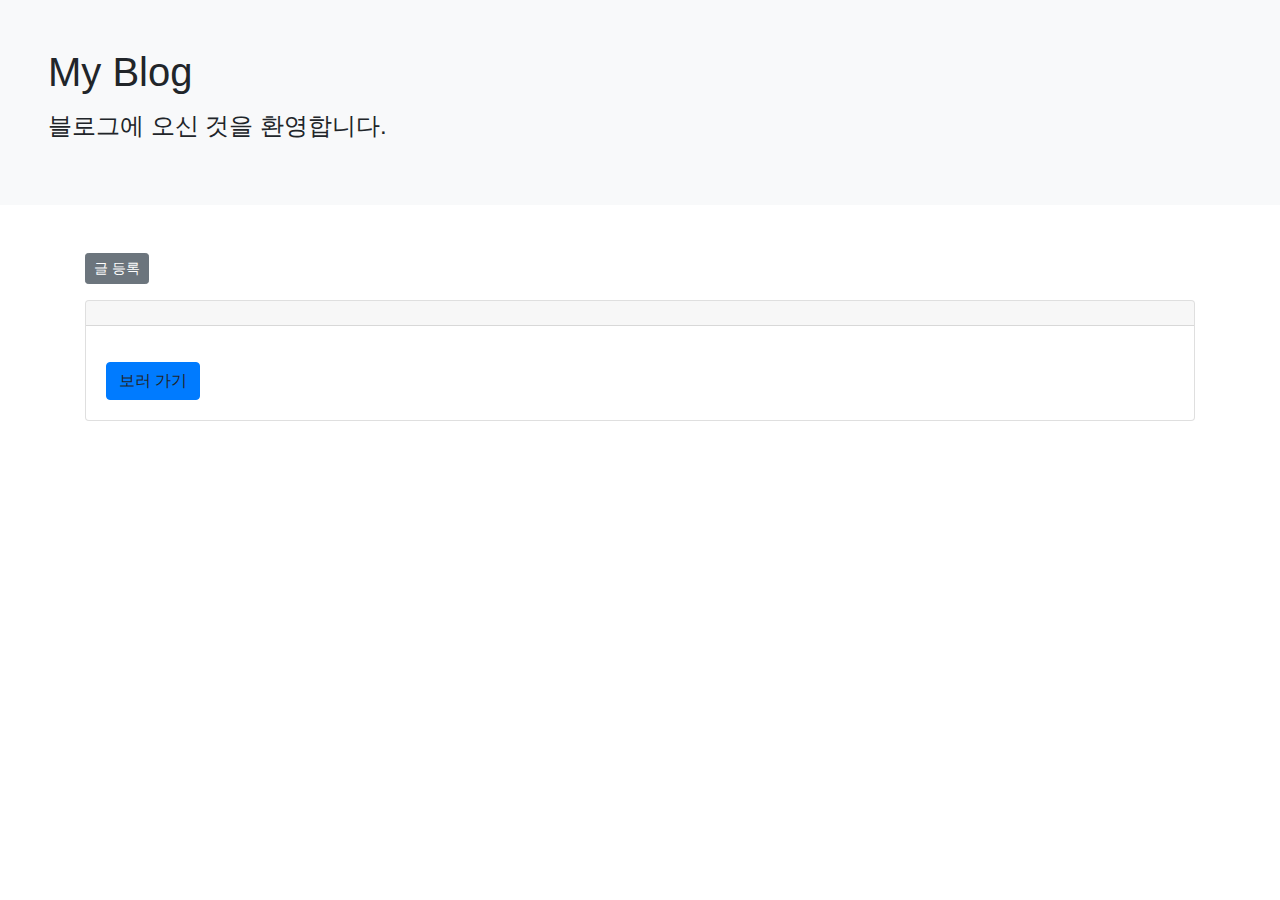
==== springboot-dev/src/main/resources/templates/articleList.html @ 0ff2fb63 "temp_commit240418" ====
<!doctype html>
<html lang="en" xmlns:th="http://www.thymeleaf.org">
<head>
    <meta charset="UTF-8">
    <meta name="viewport"
          content="width=device-width, user-scalable=no, initial-scale=1.0, maximum-scale=1.0, minimum-scale=1.0">
    <meta http-equiv="X-UA-Compatible" content="ie=edge">
    <title>블로그 글 목록</title>
    <link rel="stylesheet" href="https://stackpath.bootstrapcdn.com/bootstrap/4.1.3/css/bootstrap.min.css">
</head>
<body>
<div class="p-5 mb-5 text-center</> bg-light">
    <h1 class="mb-3">My Blog</h1>
    <h4 class="mb-3">블로그에 오신 것을 환영합니다.</h4>
</div>

<div class="container">
    <button type="button" id="create-btn"
            th:onclick="|location.href='@{/new-article}'|"
            class="btn btn-secondary btn-sm mb-3">글 등록</button>
    <div class="row-6" th:each="item : ${articles}"> <!--article 개수만큼 반복-->
        <div class="card">
            <div class="card-header" th:text="${item.id}">
            </div>
            <div class="card-body">
                <h5 class="card-title" th:text="${item.title}"></h5>
                <p class="card-text" th:text="${item.content}"></p>
                <a th:href="@{/articles/{id}(id=${item.id})}" class="btn btn-primary">보러 가기</a>
            </div>
        </div>
        <br>
    </div>
</div>
<script src="/js/articles.js"></script>
</body>
</html>
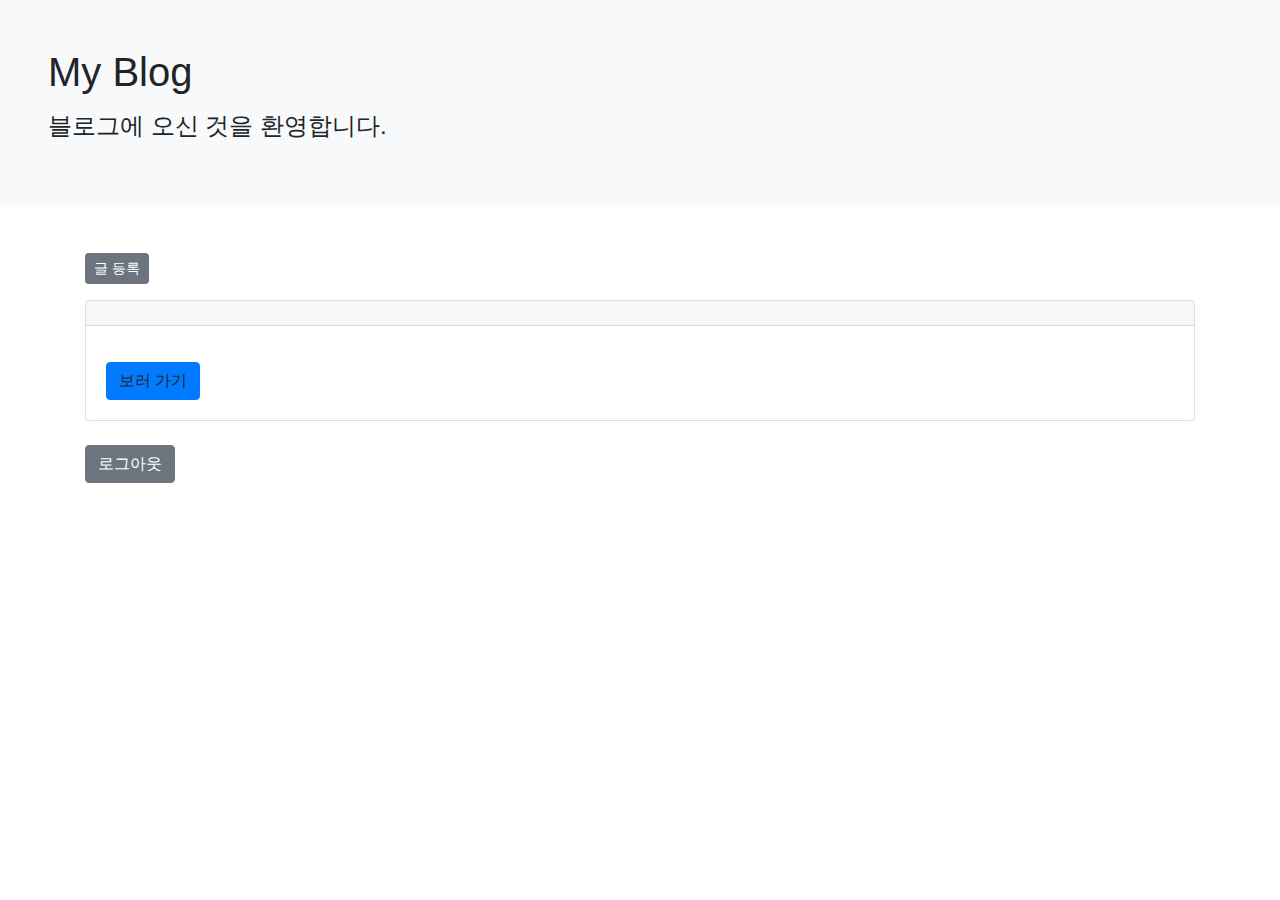
==== commit a3668abe: "240422_bootStudy" ====
--- a/springboot-dev/src/main/resources/templates/articleList.html
+++ b/springboot-dev/src/main/resources/templates/articleList.html
@@ -30,7 +30,9 @@
         </div>
         <br>
     </div>
+
+    <button type="button" class="btn btn-secondary" onclick="location.href='/logout'">로그아웃</button>
 </div>
-<script src="/js/articles.js"></script>
+<script src="/js/article.js"></script>
 </body>
 </html>